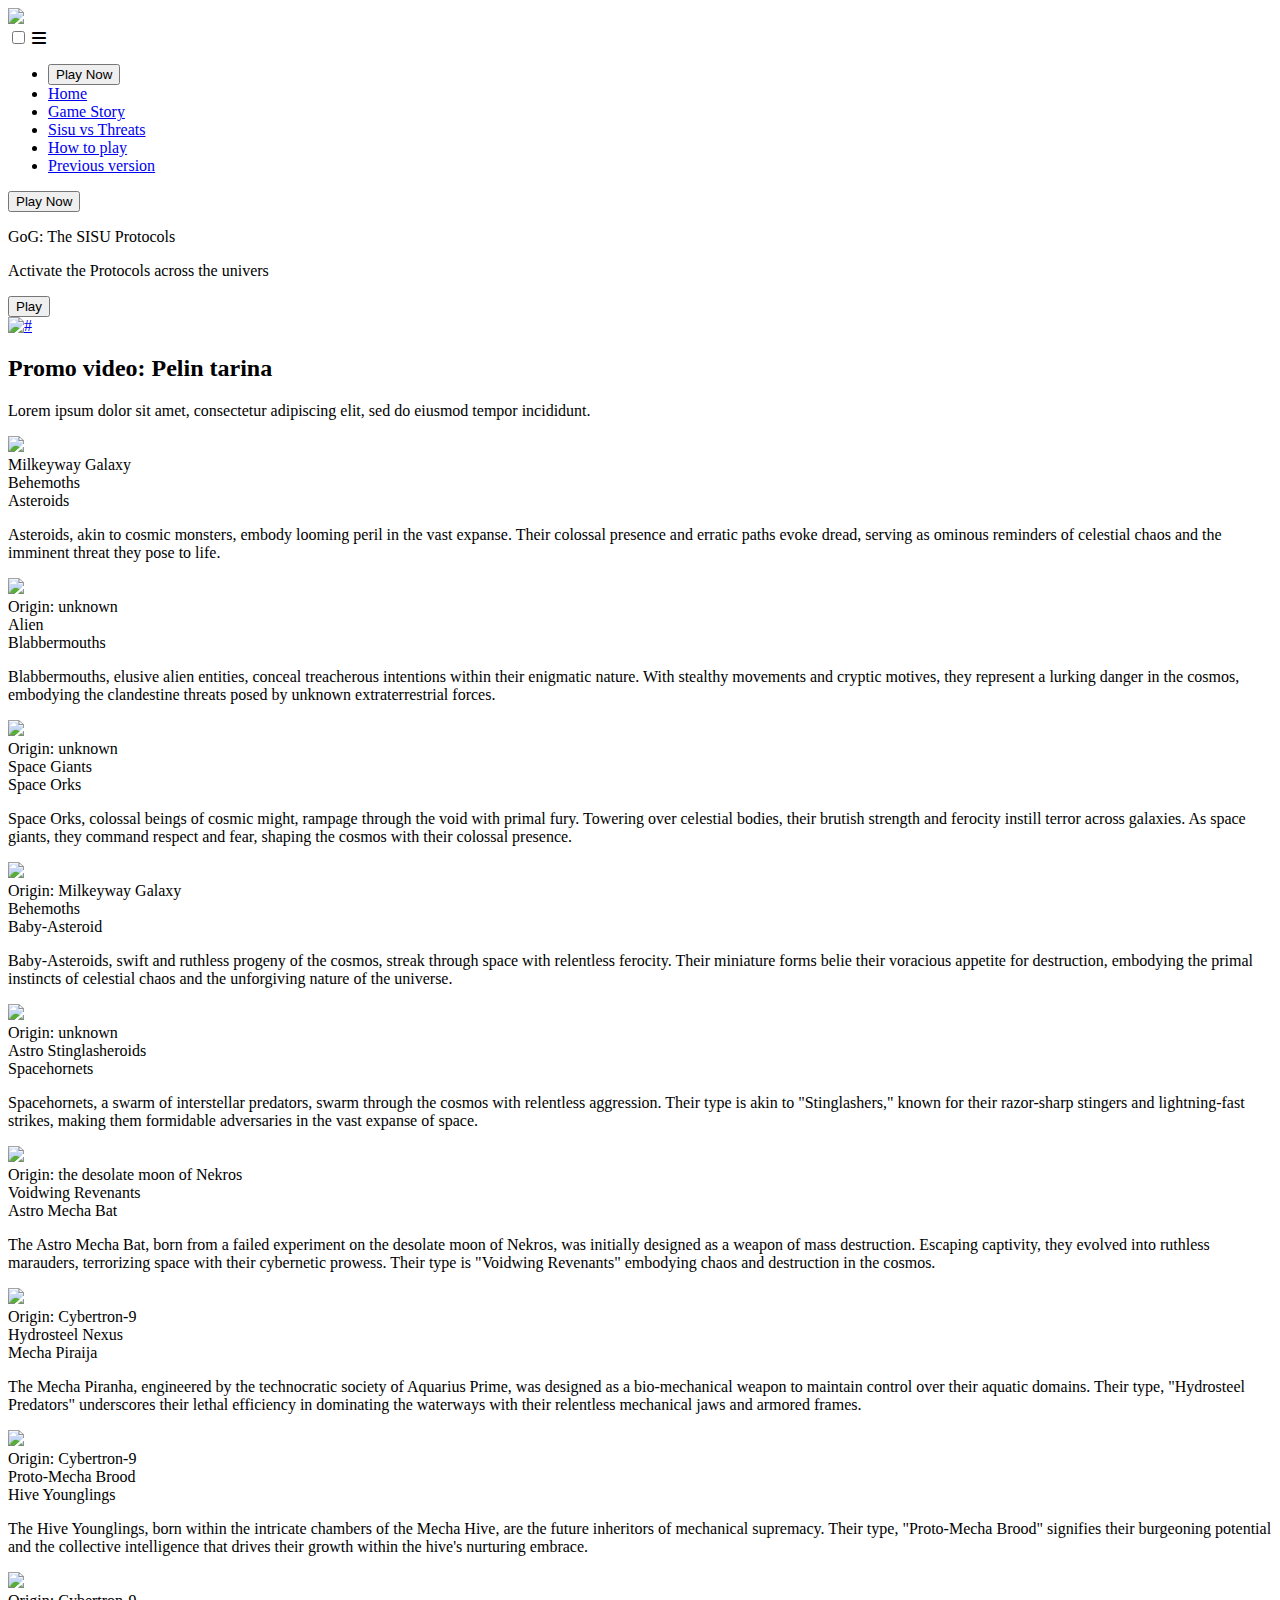
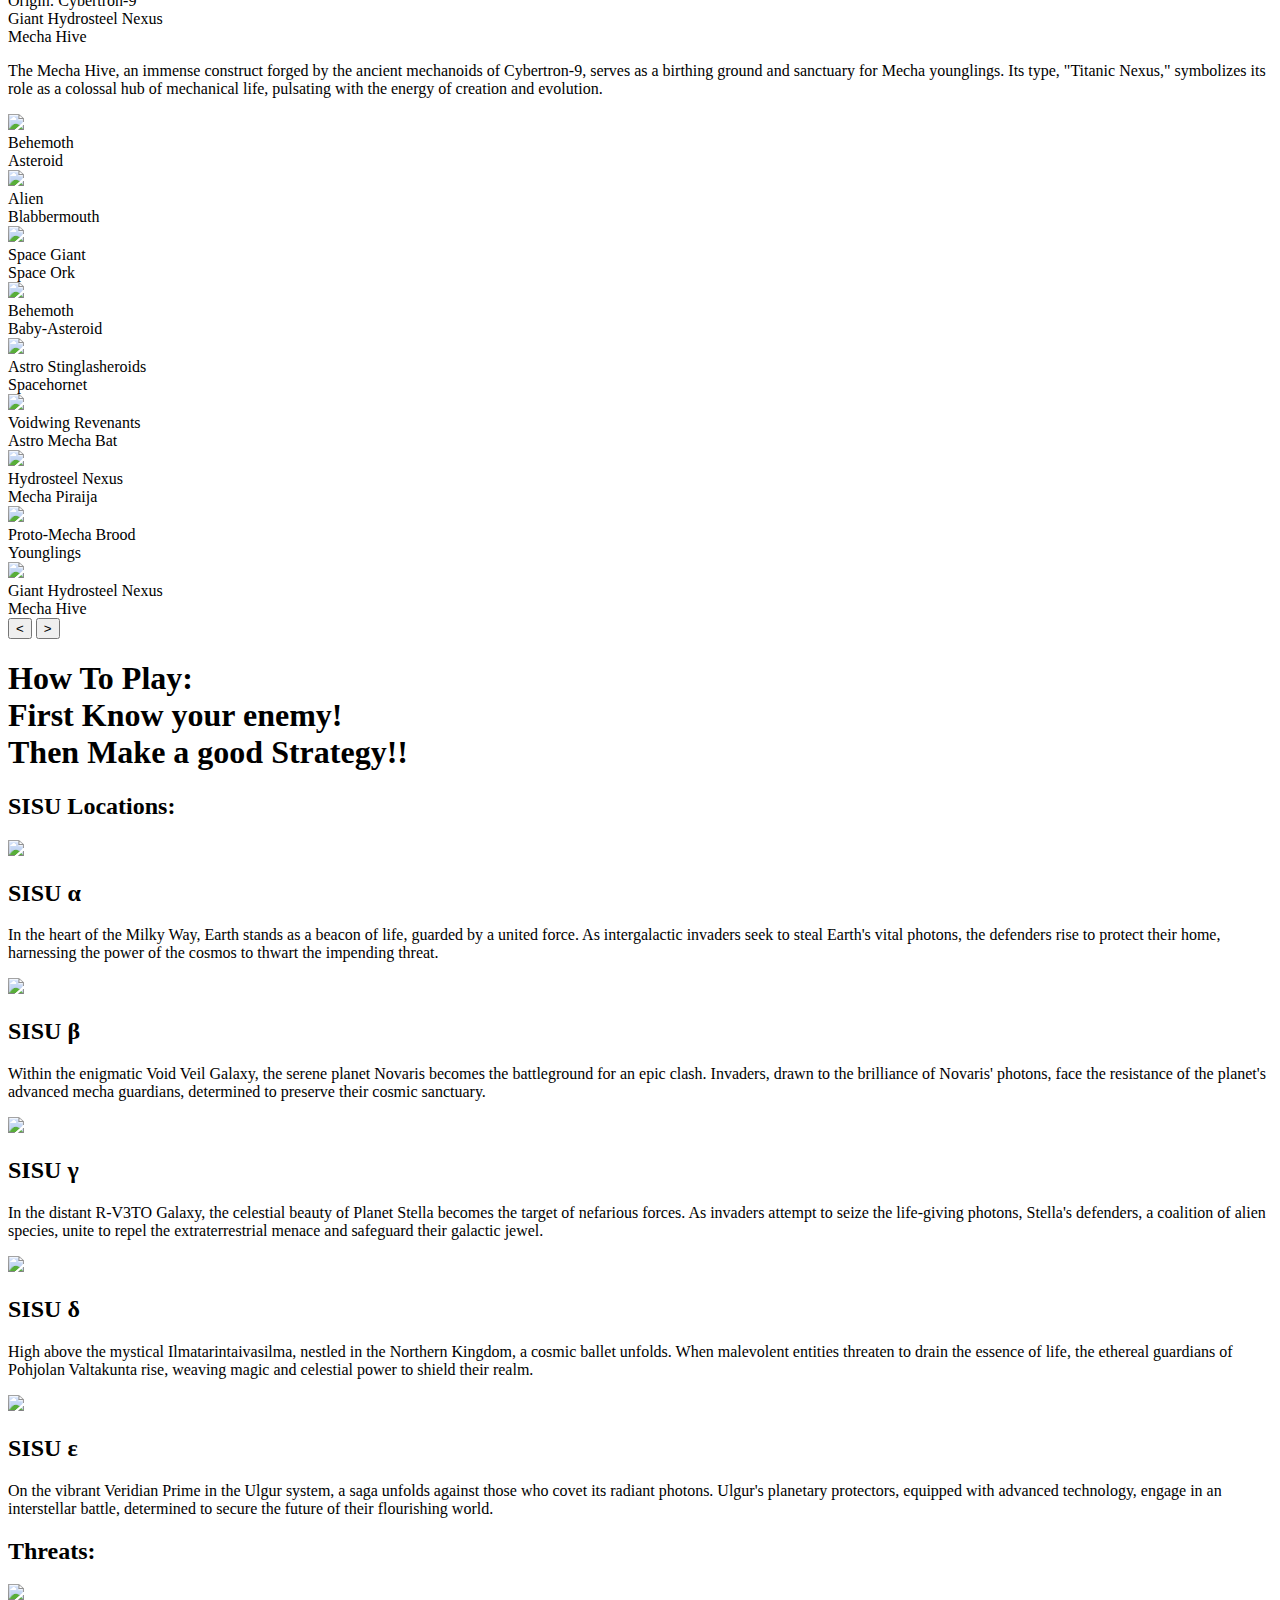
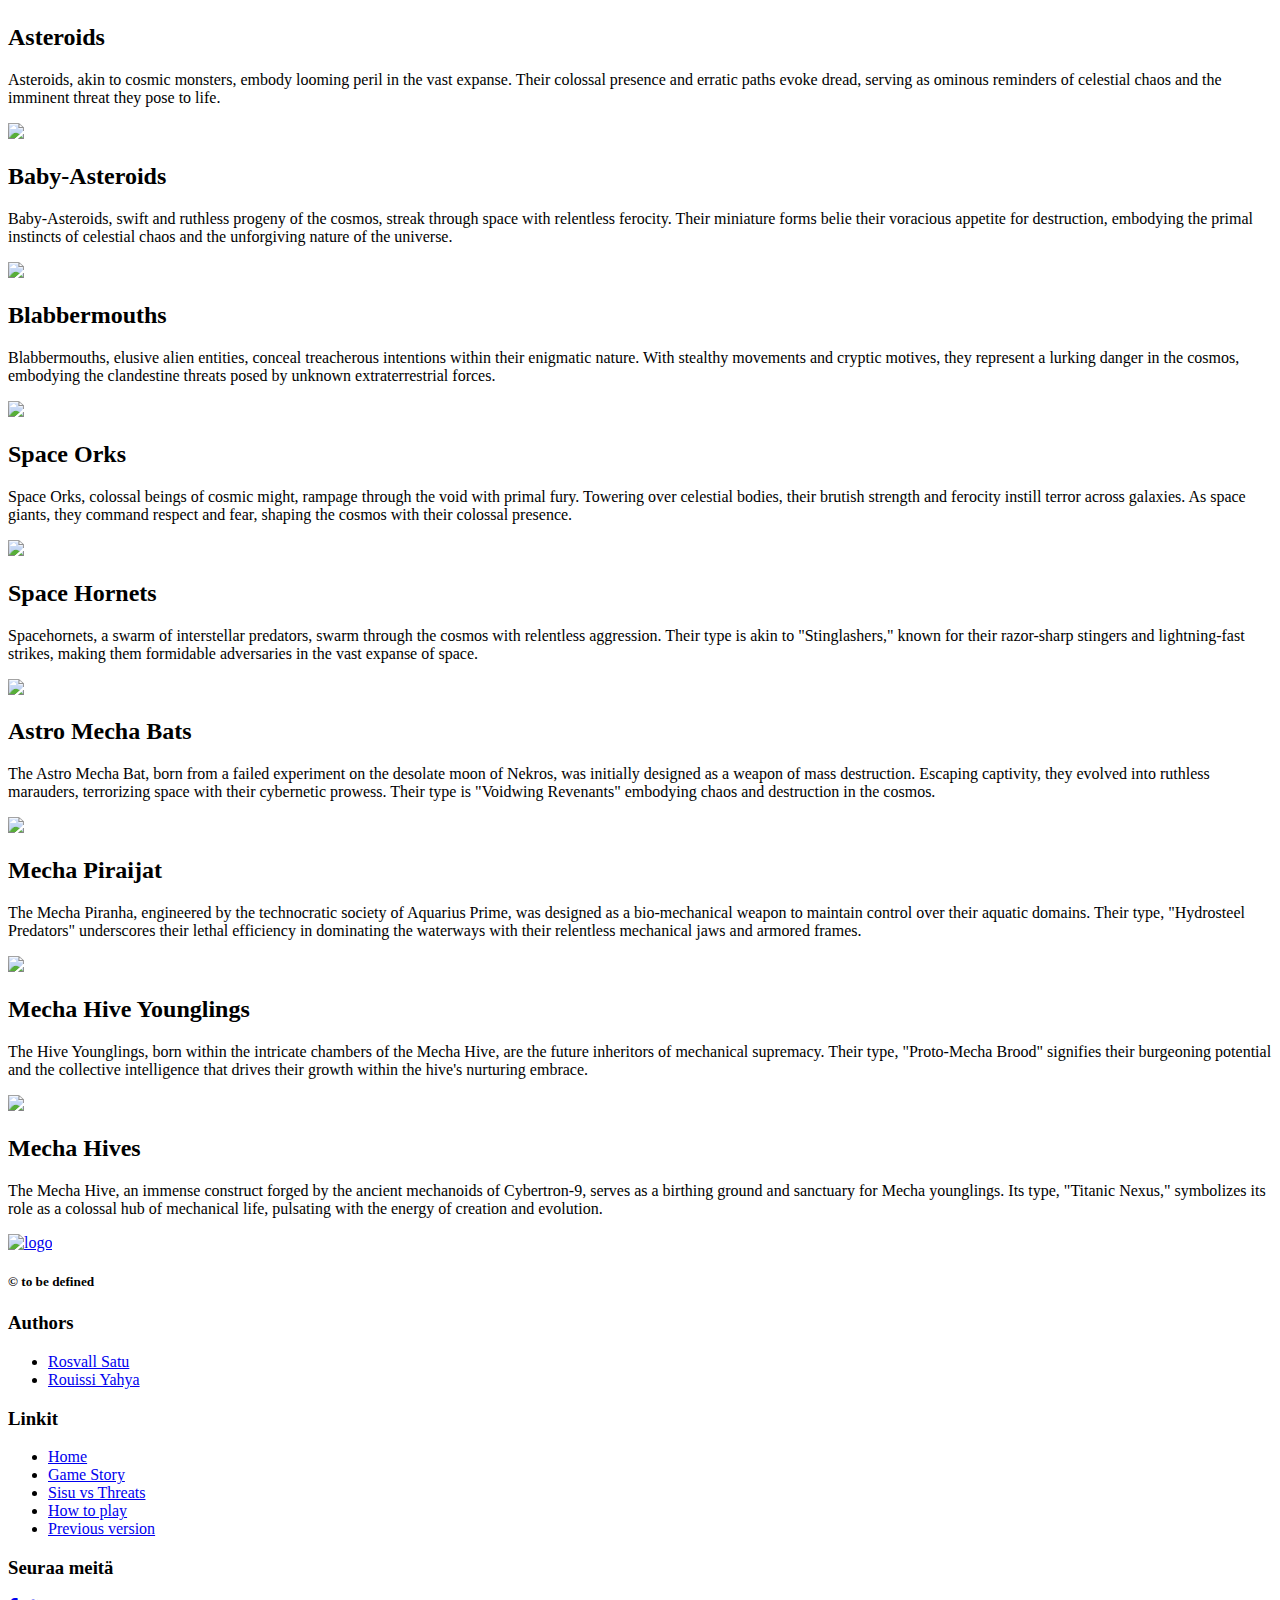
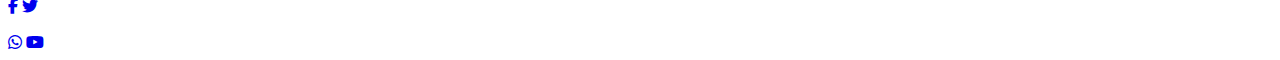
==== index.html @ 5f30c2a2 "updated video name" ====
<!DOCTYPE html>
<html lang="en">
  <head>
    <meta charset="UTF-8" />
    <meta name="viewport" content="width=device-width, initial-scale=1.0" />
    <!-- Favicon -->
    <link rel="icon" type="image/ico" href="./assets/GoG-favicon.ico" />
    <!-- Google Font -->
    <link rel="preconnect" href="https://fonts.googleapis.com" />
    <link rel="preconnect" href="https://fonts.gstatic.com" crossorigin />
    <link
      href="https://fonts.googleapis.com/css2?family=Bangers&display=swap"
      rel="stylesheet"
    />
    <title>GoG: the SISU Protocols</title>
    <link
      href="https://cdn.jsdelivr.net/npm/bootstrap@5.3.2/dist/css/bootstrap.min.css"
      rel="stylesheet"
      integrity="sha384-T3c6CoIi6uLrA9TneNEoa7RxnatzjcDSCmG1MXxSR1GAsXEV/Dwwykc2MPK8M2HN"
      crossorigin="anonymous"
    />
    <link
      rel="stylesheet"
      href="https://cdnjs.cloudflare.com/ajax/libs/font-awesome/6.2.0/css/all.min.css"
    />
    <link rel="stylesheet" href="./css/magnific-popup.css" />
    <!-- Main Stylesheets -->
    <link rel="stylesheet" href="./style.css" />
  </head>

  <body>
    <!-- Top Header Code -->
    <div class="wrapper">
      <nav>
        <div class="menu">
          <!-- logo -->
          <div class="logo">
            <img
              src="./assets/img/transparent-logo-white.png"
              onclick="goTo('./index.html')"
            />
          </div>

          <!-- Menu Bar Code -->
          <input type="checkbox" id="check" />
          <label for="check" class="checkbtn">
            <i class="fas fa-bars"></i>
          </label>
          <ul>
            <li>
              <div class="MobNavBtns">
                <button onclick="goTo('./gog.html')">Play Now</button>
              </div>
            </li>
            <li><a href="./index.html">Home</a></li>
            <li><a href="#game-story">Game Story</a></li>
            <li><a href="#carousel">Sisu vs Threats</a></li>
            <li><a href="#howToPlay">How to play</a></li>
            <li>
              <a
                href="https://yaro101.github.io/Guardian-of-Gaia-The-SISU-Protocols/"
                >Previous version</a
              >
            </li>
          </ul>

          <!-- Menu Bar Code End -->

          <!-- Header Button Code -->
          <div class="NavBtns">
            <button onclick="goTo('./gog.html')">Play Now</button>
          </div>
          <!-- Header Button Code End -->
        </div>
      </nav>
      <!-- Top Header Code End -->

      <!-- Content Code -->
      <div class="container complete">
        <div class="InnerDiv">
          <div class="center video-text">
            <p class="title">GoG: The SISU Protocols</p>
            <p class="sub_des">Activate the Protocols across the univers</p>
            <div class="btns">
              <button onclick="goTo('./gog.html')">Play</button>
            </div>
          </div>
        </div>
      </div>
      <!-- Content Code End -->
    </div>

    <!-- Intro video section -->
    <section
      id="game-story"
      class="intro-video-section set-bg d-flex"
      data-setbg="./assets/img/promo-bg.png"
    >
      <a href="./assets/img/gog-video2.mp4" class="video-play-btn video-popup"
        ><img src="./assets/img/icons/solid-right-arrow.png" alt="#"
      /></a>
      <div class="container">
        <div class="video-text">
          <h2>Promo video: Pelin tarina</h2>
          <p>
            Lorem ipsum dolor sit amet, consectetur adipiscing elit, sed do
            eiusmod tempor incididunt.
          </p>
        </div>
      </div>
    </section>
    <!-- Intro section end -->

    <!-- Carousel -->
    <div id="carousel" class="carousel">
      <!-- list item -->
      <div class="list">
        <div class="item">
          <img src="./assets/img/carousel1.jpg" />
          <div class="content">
            <div class="author">Milkeyway Galaxy</div>
            <div class="title">Behemoths</div>
            <div class="topic">Asteroids</div>
            <div class="des">
              <!-- lorem 50 -->
              <p>
                Asteroids, akin to cosmic monsters, embody looming peril in the
                vast expanse. Their colossal presence and erratic paths evoke
                dread, serving as ominous reminders of celestial chaos and the
                imminent threat they pose to life.
              </p>
            </div>
          </div>
        </div>
        <div class="item">
          <img src="./assets/img/carousel2.jpg" />
          <div class="content">
            <div class="author">Origin: unknown</div>
            <div class="title">Alien</div>
            <div class="topic">Blabbermouths</div>
            <div class="des">
              <p>
                Blabbermouths, elusive alien entities, conceal treacherous
                intentions within their enigmatic nature. With stealthy
                movements and cryptic motives, they represent a lurking danger
                in the cosmos, embodying the clandestine threats posed by
                unknown extraterrestrial forces.
              </p>
            </div>
          </div>
        </div>
        <div class="item">
          <img src="./assets/img/carousel3.jpg" />
          <div class="content">
            <div class="author">Origin: unknown</div>
            <div class="title">Space Giants</div>
            <div class="topic">Space Orks</div>
            <div class="des">
              <p>
                Space Orks, colossal beings of cosmic might, rampage through the
                void with primal fury. Towering over celestial bodies, their
                brutish strength and ferocity instill terror across galaxies. As
                space giants, they command respect and fear, shaping the cosmos
                with their colossal presence.
              </p>
            </div>
          </div>
        </div>
        <div class="item">
          <img src="./assets/img/carousel4.jpg" />
          <div class="content">
            <div class="author">Origin: Milkeyway Galaxy</div>
            <div class="title">Behemoths</div>
            <div class="topic">Baby-Asteroid</div>
            <div class="des">
              <p>
                Baby-Asteroids, swift and ruthless progeny of the cosmos, streak
                through space with relentless ferocity. Their miniature forms
                belie their voracious appetite for destruction, embodying the
                primal instincts of celestial chaos and the unforgiving nature
                of the universe.
              </p>
            </div>
          </div>
        </div>
        <div class="item">
          <img src="./assets/img/carousel5.jpg" />
          <div class="content">
            <div class="author">Origin: unknown</div>
            <div class="title">Astro Stinglasheroids</div>
            <div class="topic">Spacehornets</div>
            <div class="des">
              <!-- lorem 50 -->
              <p>
                Spacehornets, a swarm of interstellar predators, swarm through
                the cosmos with relentless aggression. Their type is akin to
                "Stinglashers," known for their razor-sharp stingers and
                lightning-fast strikes, making them formidable adversaries in
                the vast expanse of space.
              </p>
            </div>
          </div>
        </div>
        <div class="item">
          <img src="./assets/img/carousel6.jpg" />
          <div class="content">
            <div class="author">Origin: the desolate moon of Nekros</div>
            <div class="title">Voidwing Revenants</div>
            <div class="topic">Astro Mecha Bat</div>
            <div class="des">
              <p>
                The Astro Mecha Bat, born from a failed experiment on the
                desolate moon of Nekros, was initially designed as a weapon of
                mass destruction. Escaping captivity, they evolved into ruthless
                marauders, terrorizing space with their cybernetic prowess.
                Their type is "Voidwing Revenants" embodying chaos and
                destruction in the cosmos.
              </p>
            </div>
          </div>
        </div>
        <div class="item">
          <img src="./assets/img/carousel7.jpg" />
          <div class="content">
            <div class="author">Origin: Cybertron-9</div>
            <div class="title">Hydrosteel Nexus</div>
            <div class="topic">Mecha Piraija</div>
            <div class="des">
              <p>
                The Mecha Piranha, engineered by the technocratic society of
                Aquarius Prime, was designed as a bio-mechanical weapon to
                maintain control over their aquatic domains. Their type,
                "Hydrosteel Predators" underscores their lethal efficiency in
                dominating the waterways with their relentless mechanical jaws
                and armored frames.
              </p>
            </div>
          </div>
        </div>
        <div class="item">
          <img src="./assets/img/carousel8.jpg" />
          <div class="content">
            <div class="author">Origin: Cybertron-9</div>
            <div class="title">Proto-Mecha Brood</div>
            <div class="topic">Hive Younglings</div>
            <div class="des">
              <p>
                The Hive Younglings, born within the intricate chambers of the
                Mecha Hive, are the future inheritors of mechanical supremacy.
                Their type, "Proto-Mecha Brood" signifies their burgeoning
                potential and the collective intelligence that drives their
                growth within the hive's nurturing embrace.
              </p>
            </div>
          </div>
        </div>
        <div class="item">
          <img src="./assets/img/carousel9.jpg" />
          <div class="content">
            <div class="author">Origin: Cybertron-9</div>
            <div class="title">Giant Hydrosteel Nexus</div>
            <div class="topic">Mecha Hive</div>
            <div class="des">
              <p>
                The Mecha Hive, an immense construct forged by the ancient
                mechanoids of Cybertron-9, serves as a birthing ground and
                sanctuary for Mecha younglings. Its type, "Titanic Nexus,"
                symbolizes its role as a colossal hub of mechanical life,
                pulsating with the energy of creation and evolution.
              </p>
            </div>
          </div>
        </div>
      </div>
      <!-- list thumnail -->
      <div class="thumbnail">
        <div class="item">
          <img src="./assets/img/asteroids-info.jpg" />
          <div class="content">
            <div class="title">Behemoth</div>
            <div class="description">Asteroid</div>
          </div>
        </div>
        <div class="item">
          <img src="./assets/img/blabbermouths-info.jpg" />
          <div class="content">
            <div class="title">Alien</div>
            <div class="description">Blabbermouth</div>
          </div>
        </div>
        <div class="item">
          <img src="./assets/img/spaceorks-info.jpg" />
          <div class="content">
            <div class="title">Space Giant</div>
            <div class="description">Space Ork</div>
          </div>
        </div>
        <div class="item">
          <img src="./assets/img/babyasteroids-info.jpg" />
          <div class="content">
            <div class="title">Behemoth</div>
            <div class="description">Baby-Asteroid</div>
          </div>
        </div>
        <div class="item">
          <img src="./assets/img/spacehornets-info.jpg" />
          <div class="content">
            <div class="title">Astro Stinglasheroids</div>
            <div class="description">Spacehornet</div>
          </div>
        </div>
        <div class="item">
          <img src="./assets/img/astromechabat-info.jpg" />
          <div class="content">
            <div class="title">Voidwing Revenants</div>
            <div class="description">Astro Mecha Bat</div>
          </div>
        </div>
        <div class="item">
          <img src="./assets/img/mechapiraija-info.jpg" />
          <div class="content">
            <div class="title">Hydrosteel Nexus</div>
            <div class="description">Mecha Piraija</div>
          </div>
        </div>
        <div class="item">
          <img src="./assets/img/hiveyoungling-info.jpg" />
          <div class="content">
            <div class="title">Proto-Mecha Brood</div>
            <div class="description">Younglings</div>
          </div>
        </div>
        <div class="item">
          <img src="./assets/img/mechahive-info.jpg" />
          <div class="content">
            <div class="title">Giant Hydrosteel Nexus</div>
            <div class="description">Mecha Hive</div>
          </div>
        </div>
      </div>
      <!-- next prev -->

      <div class="arrows">
        <button id="prev"><</button>
        <button id="next">></button>
      </div>
      <!-- time running -->
      <div class="time"></div>
    </div>

    <!-- How to play card layout -->
    <div id="howToPlay" class="h2p-container">
      <h1 class="video-text">
        How To Play: <br />
        First Know your enemy! <br />
        Then Make a good Strategy!!
      </h1>
      <!-- Planets Cards -->
      <div class="h2p-content-section planet-cards">
        <h2 class="descr">SISU Locations:</h2>
        <div class="info-card">
          <img src="./assets/img/earth-info.jpg" />
          <h2>SISU <span class="highlight">&#945;</span></h2>
          <p>
            In the heart of the Milky Way, Earth stands as a beacon of life,
            guarded by a united force. As intergalactic invaders seek to steal
            Earth's vital photons, the defenders rise to protect their home,
            harnessing the power of the cosmos to thwart the impending threat.
            <br />
          </p>
        </div>
        <div class="info-card">
          <img src="./assets/img/novaris-info.jpg" />
          <h2>SISU <span class="highlight">&#946;</span></h2>
          <p>
            Within the enigmatic Void Veil Galaxy, the serene planet Novaris
            becomes the battleground for an epic clash. Invaders, drawn to the
            brilliance of Novaris' photons, face the resistance of the planet's
            advanced mecha guardians, determined to preserve their cosmic
            sanctuary. <br />
          </p>
        </div>
        <div class="info-card">
          <img src="./assets/img/stella-info.jpg" />
          <h2>SISU <span class="highlight">&#947;</span></h2>
          <p>
            In the distant R-V3TO Galaxy, the celestial beauty of Planet Stella
            becomes the target of nefarious forces. As invaders attempt to seize
            the life-giving photons, Stella's defenders, a coalition of alien
            species, unite to repel the extraterrestrial menace and safeguard
            their galactic jewel.
          </p>
        </div>
        <div class="info-card">
          <img src="./assets/img/pohjolanvaltakunta-info.jpg" />
          <h2>SISU <span class="highlight">&#948;</span></h2>
          <p>
            High above the mystical Ilmatarintaivasilma, nestled in the Northern
            Kingdom, a cosmic ballet unfolds. When malevolent entities threaten
            to drain the essence of life, the ethereal guardians of Pohjolan
            Valtakunta rise, weaving magic and celestial power to shield their
            realm.
          </p>
        </div>
        <div class="info-card">
          <img src="./assets/img/ulgur-info.jpg" />
          <h2>SISU <span class="highlight">&#949;</span></h2>
          <p>
            On the vibrant Veridian Prime in the Ulgur system, a saga unfolds
            against those who covet its radiant photons. Ulgur's planetary
            protectors, equipped with advanced technology, engage in an
            interstellar battle, determined to secure the future of their
            flourishing world.
          </p>
        </div>
      </div>
      <!-- Threats Cards -->
      <div class="h2p-content-section">
        <h2 class="descr">Threats:</h2>
        <div class="info-card threat-card">
          <img src="./assets/img/asteroids-info.jpg" />
          <h2>Asteroids</h2>
          <p>
            Asteroids, akin to cosmic monsters, embody looming peril in the vast
            expanse. Their colossal presence and erratic paths evoke dread,
            serving as ominous reminders of celestial chaos and the imminent
            threat they pose to life.
          </p>
        </div>
        <div class="info-card threat-card">
          <img src="./assets/img/babyasteroids-info.jpg" />
          <h2>Baby-Asteroids</h2>
          <p>
            Baby-Asteroids, swift and ruthless progeny of the cosmos, streak
            through space with relentless ferocity. Their miniature forms belie
            their voracious appetite for destruction, embodying the primal
            instincts of celestial chaos and the unforgiving nature of the
            universe.
          </p>
        </div>
        <div class="info-card">
          <img src="./assets/img/blabbermouths-info.jpg" />
          <h2>Blabbermouths</h2>
          <p>
            Blabbermouths, elusive alien entities, conceal treacherous
            intentions within their enigmatic nature. With stealthy movements
            and cryptic motives, they represent a lurking danger in the cosmos,
            embodying the clandestine threats posed by unknown extraterrestrial
            forces.
          </p>
        </div>
        <div class="info-card threat-card">
          <img src="./assets/img/spaceorks-info.jpg" />
          <h2>Space Orks</h2>
          <p>
            Space Orks, colossal beings of cosmic might, rampage through the
            void with primal fury. Towering over celestial bodies, their brutish
            strength and ferocity instill terror across galaxies. As space
            giants, they command respect and fear, shaping the cosmos with their
            colossal presence.
          </p>
        </div>
        <div class="info-card">
          <img src="./assets/img/spacehornets-info.jpg" />
          <h2>Space Hornets</h2>
          <p>
            Spacehornets, a swarm of interstellar predators, swarm through the
            cosmos with relentless aggression. Their type is akin to
            "Stinglashers," known for their razor-sharp stingers and
            lightning-fast strikes, making them formidable adversaries in the
            vast expanse of space.
          </p>
        </div>
        <div class="info-card">
          <img src="./assets/img/astromechabat-info.jpg" />
          <h2>Astro Mecha Bats</h2>
          <p>
            The Astro Mecha Bat, born from a failed experiment on the desolate
            moon of Nekros, was initially designed as a weapon of mass
            destruction. Escaping captivity, they evolved into ruthless
            marauders, terrorizing space with their cybernetic prowess. Their
            type is "Voidwing Revenants" embodying chaos and destruction in the
            cosmos.
          </p>
        </div>
        <div class="info-card threat-card">
          <img src="./assets/img/mechapiraija-info.jpg" />
          <h2>Mecha Piraijat</h2>
          <p>
            The Mecha Piranha, engineered by the technocratic society of
            Aquarius Prime, was designed as a bio-mechanical weapon to maintain
            control over their aquatic domains. Their type, "Hydrosteel
            Predators" underscores their lethal efficiency in dominating the
            waterways with their relentless mechanical jaws and armored frames.
          </p>
        </div>
        <div class="info-card threat-card">
          <img src="./assets/img/hiveyoungling-info.jpg" />
          <h2>Mecha Hive Younglings</h2>
          <p>
            The Hive Younglings, born within the intricate chambers of the Mecha
            Hive, are the future inheritors of mechanical supremacy. Their type,
            "Proto-Mecha Brood" signifies their burgeoning potential and the
            collective intelligence that drives their growth within the hive's
            nurturing embrace.
          </p>
        </div>
        <div class="info-card threat-card">
          <img src="./assets/img/mechahive-info.jpg" />
          <h2>Mecha Hives</h2>
          <p>
            The Mecha Hive, an immense construct forged by the ancient
            mechanoids of Cybertron-9, serves as a birthing ground and sanctuary
            for Mecha younglings. Its type, "Titanic Nexus," symbolizes its role
            as a colossal hub of mechanical life, pulsating with the energy of
            creation and evolution.
          </p>
        </div>
      </div>
    </div>
    <footer>
      <div class="row">
        <div class="col">
          <a href="'./index.html'"
            ><img
              src="./assets/img/transparent-logo-white.png"
              class="logo"
              alt="logo"
          /></a>
          <h5>© to be defined</h5>
        </div>
        <div class="col">
          <h3>Authors</h3>
          <ul class="footer-ul">
            <li><a href="https://github.com/saturosvall">Rosvall Satu</a></li>
            <li><a href="https://github.com/Yaro101">Rouissi Yahya</a></li>
          </ul>
        </div>
        <div class="col">
          <h3>Linkit</h3>
          <ul class="footer-ul">
            <li><a href="./index.html">Home</a></li>
            <li><a href="#game-story">Game Story</a></li>
            <li><a href="#carousel">Sisu vs Threats</a></li>
            <li><a href="#howToPlay">How to play</a></li>
            <li>
              <a
                href="https://yaro101.github.io/Guardian-of-Gaia-The-SISU-Protocols/"
                >Previous version</a
              >
            </li>
          </ul>
        </div>
        <div class="col">
          <h3>Seuraa meitä</h3>
          <div class="some">
            <a href="#"><i class="fab fa-facebook-f"></i></a>
            <a href="#"><i class="fab fa-twitter"></i></a>
            <br /><br />
            <a href="#"><i class="fab fa-whatsapp"></i></a>
            <a href="#"><i class="fab fa-youtube"></i></a>
          </div>
        </div>
      </div>
    </footer>

    <!--======  cdnjs and Javascripts & Jquery for webpage ======-->
    <script
      src="https://cdn.jsdelivr.net/npm/bootstrap@5.3.2/dist/js/bootstrap.bundle.min.js"
      integrity="sha384-C6RzsynM9kWDrMNeT87bh95OGNyZPhcTNXj1NW7RuBCsyN/o0jlpcV8Qyq46cDfL"
      crossorigin="anonymous"
    ></script>
    <script src="./webpage-js/jquery-3.2.1.min.js"></script>
    <script src="./webpage-js/jquery.magnific-popup.min.js"></script>
    <script src="./webpage-js/main.js"></script>
  </body>
</html>
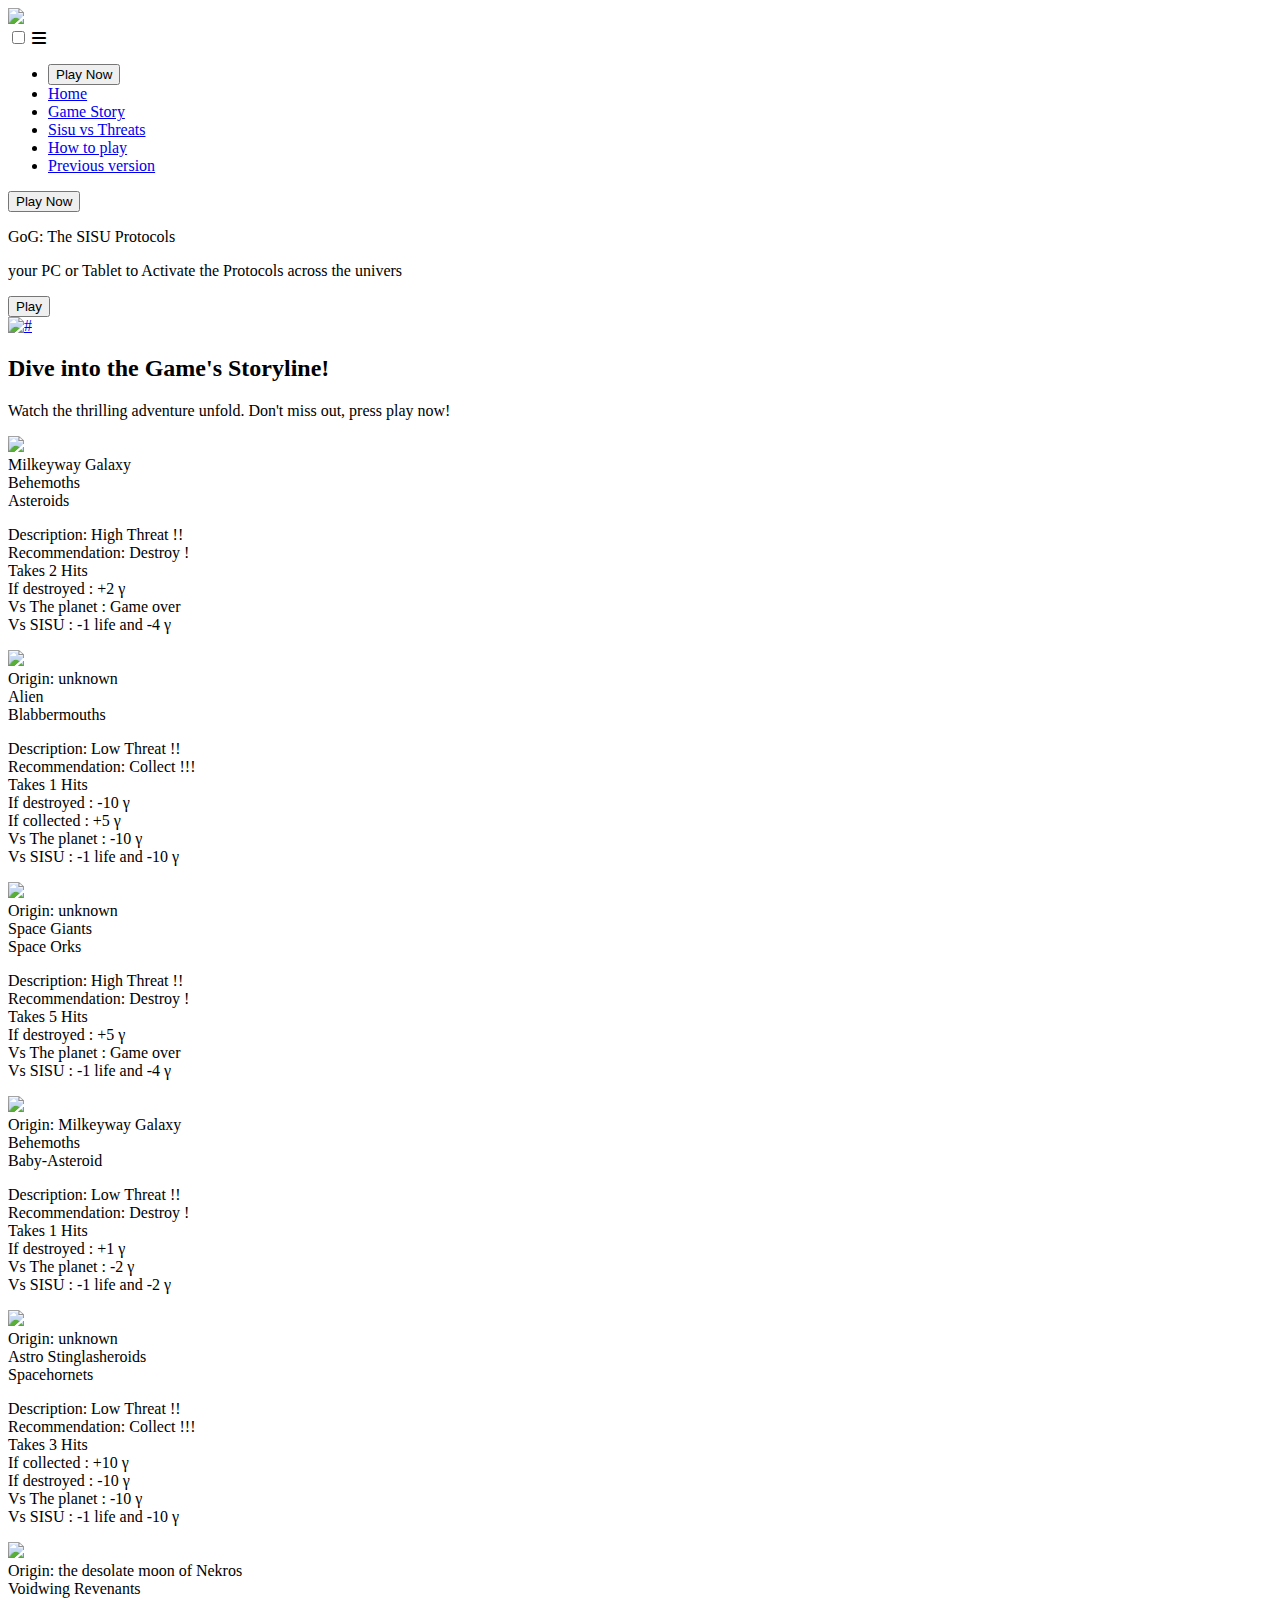
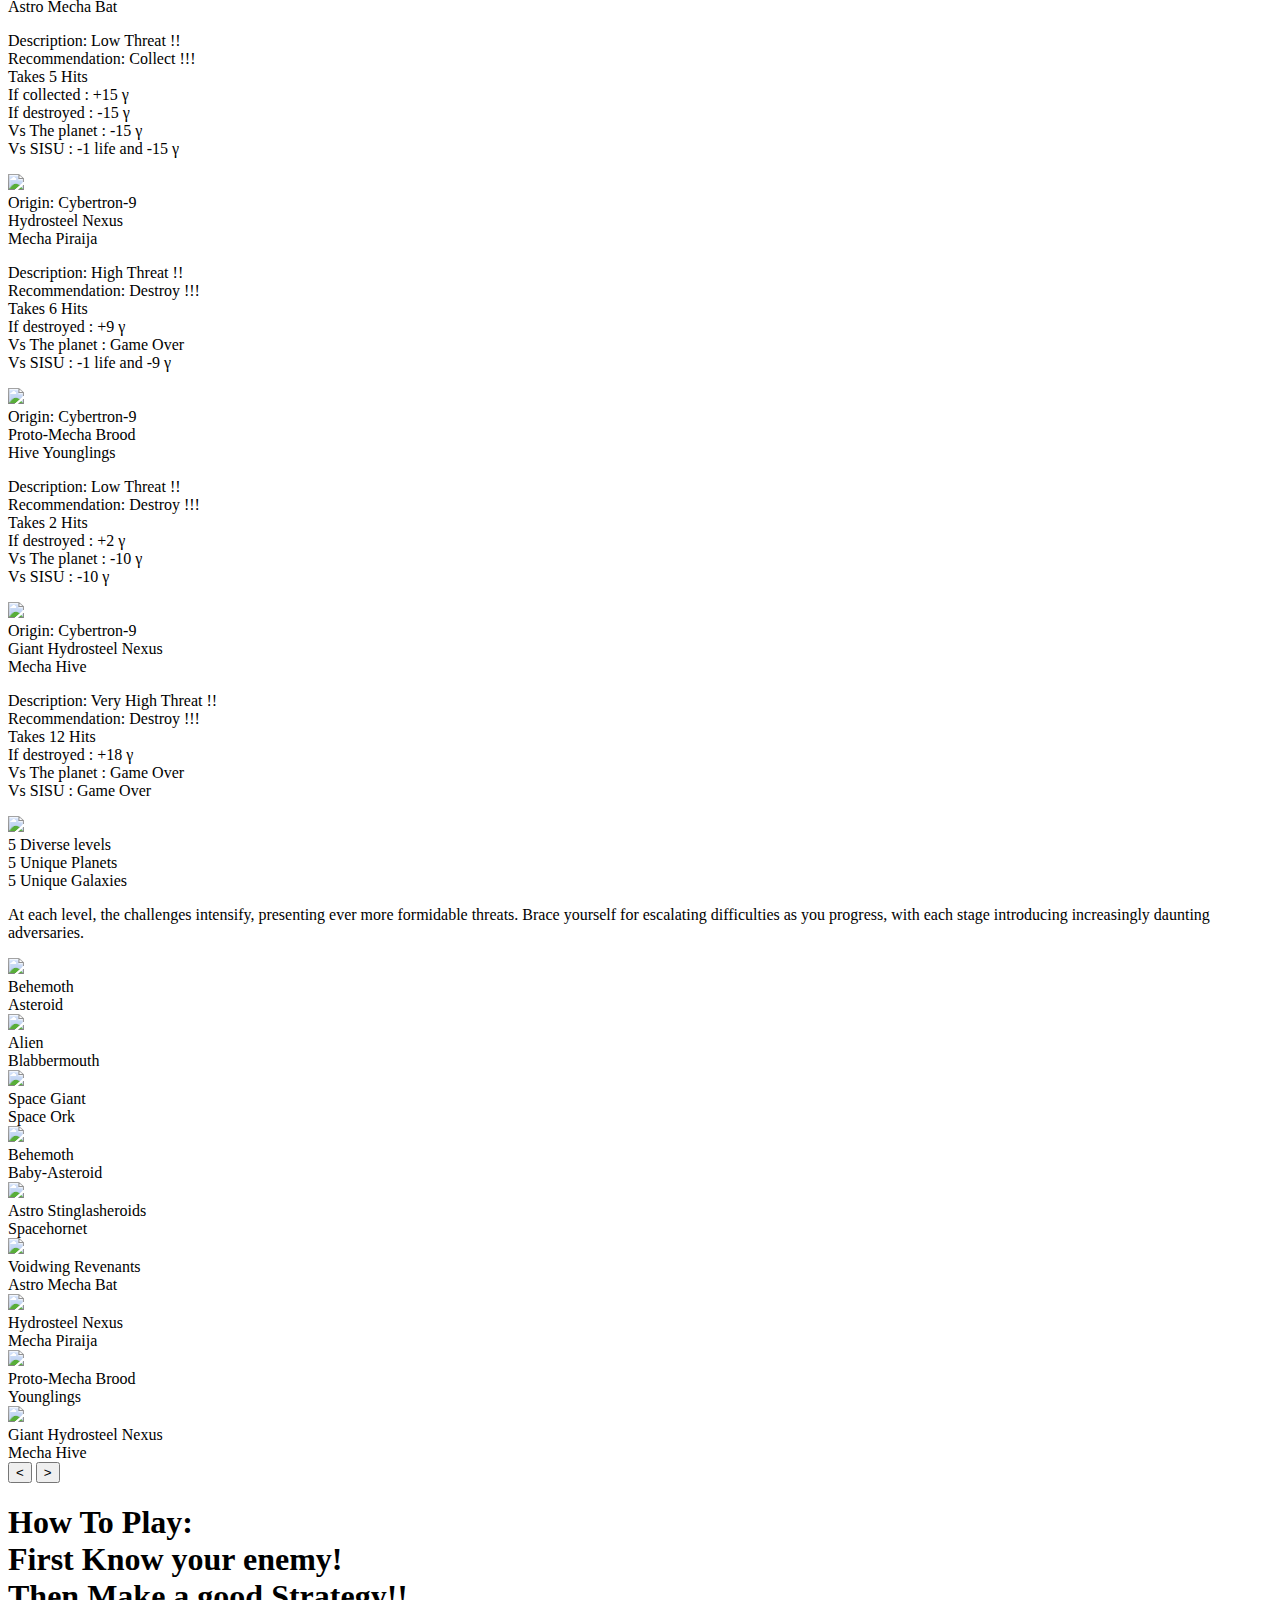
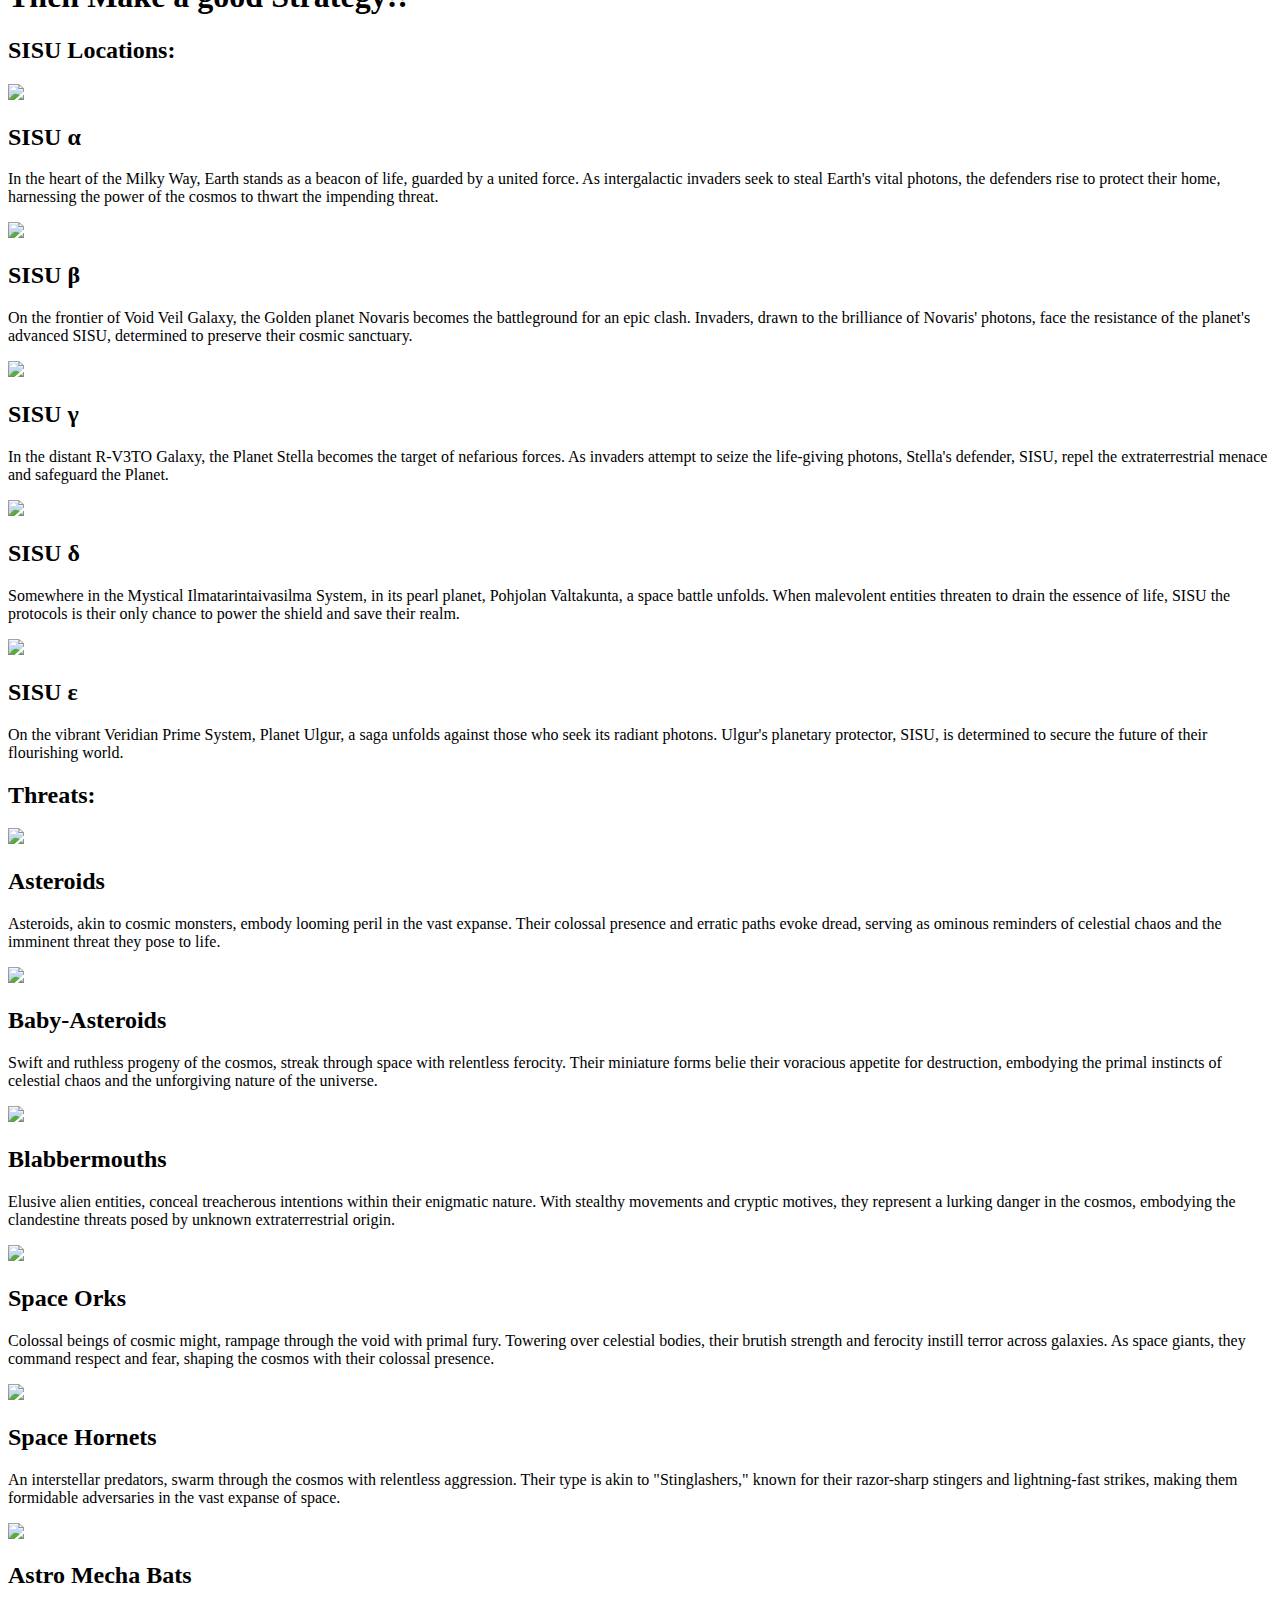
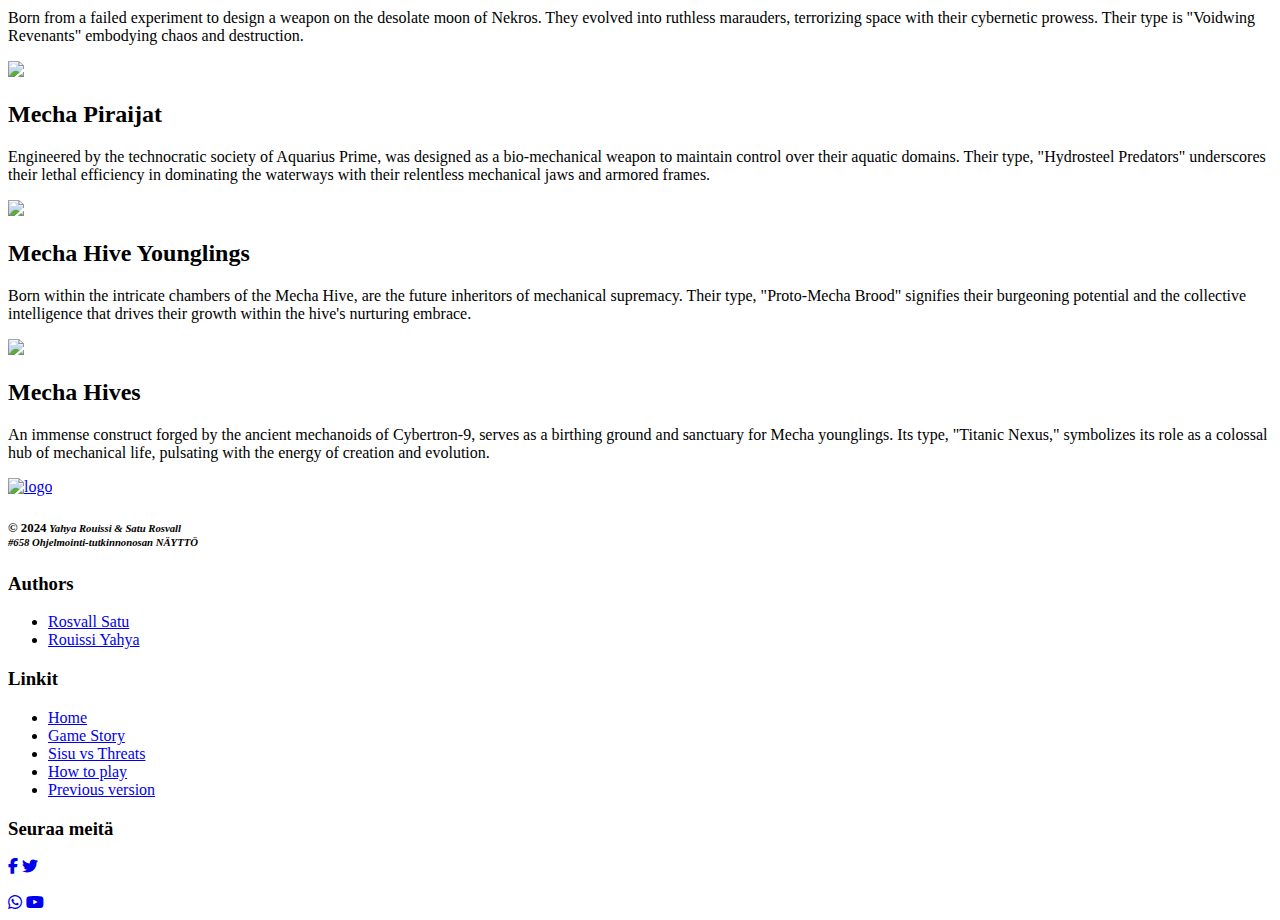
==== commit 334ca1bc: "corrected info" ====
--- a/index.html
+++ b/index.html
@@ -80,7 +80,9 @@
         <div class="InnerDiv">
           <div class="center video-text">
             <p class="title">GoG: The SISU Protocols</p>
-            <p class="sub_des">Activate the Protocols across the univers</p>
+            <p class="sub_des">
+              your PC or Tablet to Activate the Protocols across the univers
+            </p>
             <div class="btns">
               <button onclick="goTo('./gog.html')">Play</button>
             </div>
@@ -101,10 +103,10 @@
       /></a>
       <div class="container">
         <div class="video-text">
-          <h2>Promo video: Pelin tarina</h2>
-          <p>
-            Lorem ipsum dolor sit amet, consectetur adipiscing elit, sed do
-            eiusmod tempor incididunt.
+          <h2>Dive into the Game's Storyline!</h2>
+          <p>
+            Watch the thrilling adventure unfold. Don't miss out, press play
+            now!
           </p>
         </div>
       </div>
@@ -124,10 +126,12 @@
             <div class="des">
               <!-- lorem 50 -->
               <p>
-                Asteroids, akin to cosmic monsters, embody looming peril in the
-                vast expanse. Their colossal presence and erratic paths evoke
-                dread, serving as ominous reminders of celestial chaos and the
-                imminent threat they pose to life.
+                Description: High Threat !! <br />
+                Recommendation: Destroy ! <br />
+                Takes 2 Hits <br />
+                If destroyed : +2 &#947; <br />
+                Vs The planet : Game over <br />
+                Vs SISU : -1 life and -4 &#947;
               </p>
             </div>
           </div>
@@ -140,11 +144,13 @@
             <div class="topic">Blabbermouths</div>
             <div class="des">
               <p>
-                Blabbermouths, elusive alien entities, conceal treacherous
-                intentions within their enigmatic nature. With stealthy
-                movements and cryptic motives, they represent a lurking danger
-                in the cosmos, embodying the clandestine threats posed by
-                unknown extraterrestrial forces.
+                Description: Low Threat !! <br />
+                Recommendation: Collect !!! <br />
+                Takes 1 Hits <br />
+                If destroyed : -10 &#947; <br />
+                If collected : +5 &#947; <br />
+                Vs The planet : -10 &#947; <br />
+                Vs SISU : -1 life and -10 &#947;
               </p>
             </div>
           </div>
@@ -157,11 +163,12 @@
             <div class="topic">Space Orks</div>
             <div class="des">
               <p>
-                Space Orks, colossal beings of cosmic might, rampage through the
-                void with primal fury. Towering over celestial bodies, their
-                brutish strength and ferocity instill terror across galaxies. As
-                space giants, they command respect and fear, shaping the cosmos
-                with their colossal presence.
+                Description: High Threat !! <br />
+                Recommendation: Destroy ! <br />
+                Takes 5 Hits <br />
+                If destroyed : +5 &#947; <br />
+                Vs The planet : Game over <br />
+                Vs SISU : -1 life and -4 &#947;
               </p>
             </div>
           </div>
@@ -174,11 +181,12 @@
             <div class="topic">Baby-Asteroid</div>
             <div class="des">
               <p>
-                Baby-Asteroids, swift and ruthless progeny of the cosmos, streak
-                through space with relentless ferocity. Their miniature forms
-                belie their voracious appetite for destruction, embodying the
-                primal instincts of celestial chaos and the unforgiving nature
-                of the universe.
+                Description: Low Threat !! <br />
+                Recommendation: Destroy ! <br />
+                Takes 1 Hits <br />
+                If destroyed : +1 &#947; <br />
+                Vs The planet : -2 &#947; <br />
+                Vs SISU : -1 life and -2 &#947;
               </p>
             </div>
           </div>
@@ -192,11 +200,13 @@
             <div class="des">
               <!-- lorem 50 -->
               <p>
-                Spacehornets, a swarm of interstellar predators, swarm through
-                the cosmos with relentless aggression. Their type is akin to
-                "Stinglashers," known for their razor-sharp stingers and
-                lightning-fast strikes, making them formidable adversaries in
-                the vast expanse of space.
+                Description: Low Threat !! <br />
+                Recommendation: Collect !!! <br />
+                Takes 3 Hits <br />
+                If collected : +10 &#947; <br />
+                If destroyed : -10 &#947; <br />
+                Vs The planet : -10 &#947; <br />
+                Vs SISU : -1 life and -10 &#947;
               </p>
             </div>
           </div>
@@ -209,12 +219,13 @@
             <div class="topic">Astro Mecha Bat</div>
             <div class="des">
               <p>
-                The Astro Mecha Bat, born from a failed experiment on the
-                desolate moon of Nekros, was initially designed as a weapon of
-                mass destruction. Escaping captivity, they evolved into ruthless
-                marauders, terrorizing space with their cybernetic prowess.
-                Their type is "Voidwing Revenants" embodying chaos and
-                destruction in the cosmos.
+                Description: Low Threat !! <br />
+                Recommendation: Collect !!! <br />
+                Takes 5 Hits <br />
+                If collected : +15 &#947; <br />
+                If destroyed : -15 &#947; <br />
+                Vs The planet : -15 &#947; <br />
+                Vs SISU : -1 life and -15 &#947;
               </p>
             </div>
           </div>
@@ -227,12 +238,12 @@
             <div class="topic">Mecha Piraija</div>
             <div class="des">
               <p>
-                The Mecha Piranha, engineered by the technocratic society of
-                Aquarius Prime, was designed as a bio-mechanical weapon to
-                maintain control over their aquatic domains. Their type,
-                "Hydrosteel Predators" underscores their lethal efficiency in
-                dominating the waterways with their relentless mechanical jaws
-                and armored frames.
+                Description: High Threat !! <br />
+                Recommendation: Destroy !!! <br />
+                Takes 6 Hits <br />
+                If destroyed : +9 &#947; <br />
+                Vs The planet : Game Over <br />
+                Vs SISU : -1 life and -9 &#947;
               </p>
             </div>
           </div>
@@ -245,11 +256,12 @@
             <div class="topic">Hive Younglings</div>
             <div class="des">
               <p>
-                The Hive Younglings, born within the intricate chambers of the
-                Mecha Hive, are the future inheritors of mechanical supremacy.
-                Their type, "Proto-Mecha Brood" signifies their burgeoning
-                potential and the collective intelligence that drives their
-                growth within the hive's nurturing embrace.
+                Description: Low Threat !! <br />
+                Recommendation: Destroy !!! <br />
+                Takes 2 Hits <br />
+                If destroyed : +2 &#947; <br />
+                Vs The planet : -10 &#947; <br />
+                Vs SISU : -10 &#947;
               </p>
             </div>
           </div>
@@ -262,11 +274,28 @@
             <div class="topic">Mecha Hive</div>
             <div class="des">
               <p>
-                The Mecha Hive, an immense construct forged by the ancient
-                mechanoids of Cybertron-9, serves as a birthing ground and
-                sanctuary for Mecha younglings. Its type, "Titanic Nexus,"
-                symbolizes its role as a colossal hub of mechanical life,
-                pulsating with the energy of creation and evolution.
+                Description: Very High Threat !! <br />
+                Recommendation: Destroy !!! <br />
+                Takes 12 Hits <br />
+                If destroyed : +18 &#947; <br />
+                Vs The planet : Game Over <br />
+                Vs SISU : Game Over
+              </p>
+            </div>
+          </div>
+        </div>
+        <div class="item">
+          <img src="./assets/img/carousel10.jpg" />
+          <div class="content">
+            <div class="author">5 Diverse levels</div>
+            <div class="title">5 Unique Planets</div>
+            <div class="topic">5 Unique Galaxies</div>
+            <div class="des">
+              <p>
+                At each level, the challenges intensify, presenting ever more
+                formidable threats. Brace yourself for escalating difficulties
+                as you progress, with each stage introducing increasingly
+                daunting adversaries.
               </p>
             </div>
           </div>
@@ -373,43 +402,39 @@
           <img src="./assets/img/novaris-info.jpg" />
           <h2>SISU <span class="highlight">&#946;</span></h2>
           <p>
-            Within the enigmatic Void Veil Galaxy, the serene planet Novaris
+            On the frontier of Void Veil Galaxy, the Golden planet Novaris
             becomes the battleground for an epic clash. Invaders, drawn to the
             brilliance of Novaris' photons, face the resistance of the planet's
-            advanced mecha guardians, determined to preserve their cosmic
-            sanctuary. <br />
+            advanced SISU, determined to preserve their cosmic sanctuary. <br />
           </p>
         </div>
         <div class="info-card">
           <img src="./assets/img/stella-info.jpg" />
           <h2>SISU <span class="highlight">&#947;</span></h2>
           <p>
-            In the distant R-V3TO Galaxy, the celestial beauty of Planet Stella
-            becomes the target of nefarious forces. As invaders attempt to seize
-            the life-giving photons, Stella's defenders, a coalition of alien
-            species, unite to repel the extraterrestrial menace and safeguard
-            their galactic jewel.
+            In the distant R-V3TO Galaxy, the Planet Stella becomes the target
+            of nefarious forces. As invaders attempt to seize the life-giving
+            photons, Stella's defender, SISU, repel the extraterrestrial menace
+            and safeguard the Planet.
           </p>
         </div>
         <div class="info-card">
           <img src="./assets/img/pohjolanvaltakunta-info.jpg" />
           <h2>SISU <span class="highlight">&#948;</span></h2>
           <p>
-            High above the mystical Ilmatarintaivasilma, nestled in the Northern
-            Kingdom, a cosmic ballet unfolds. When malevolent entities threaten
-            to drain the essence of life, the ethereal guardians of Pohjolan
-            Valtakunta rise, weaving magic and celestial power to shield their
-            realm.
+            Somewhere in the Mystical Ilmatarintaivasilma System, in its pearl
+            planet, Pohjolan Valtakunta, a space battle unfolds. When malevolent
+            entities threaten to drain the essence of life, SISU the protocols
+            is their only chance to power the shield and save their realm.
           </p>
         </div>
         <div class="info-card">
           <img src="./assets/img/ulgur-info.jpg" />
           <h2>SISU <span class="highlight">&#949;</span></h2>
           <p>
-            On the vibrant Veridian Prime in the Ulgur system, a saga unfolds
-            against those who covet its radiant photons. Ulgur's planetary
-            protectors, equipped with advanced technology, engage in an
-            interstellar battle, determined to secure the future of their
+            On the vibrant Veridian Prime System, Planet Ulgur, a saga unfolds
+            against those who seek its radiant photons. Ulgur's planetary
+            protector, SISU, is determined to secure the future of their
             flourishing world.
           </p>
         </div>
@@ -431,7 +456,7 @@
           <img src="./assets/img/babyasteroids-info.jpg" />
           <h2>Baby-Asteroids</h2>
           <p>
-            Baby-Asteroids, swift and ruthless progeny of the cosmos, streak
+            Swift and ruthless progeny of the cosmos, streak
             through space with relentless ferocity. Their miniature forms belie
             their voracious appetite for destruction, embodying the primal
             instincts of celestial chaos and the unforgiving nature of the
@@ -442,18 +467,18 @@
           <img src="./assets/img/blabbermouths-info.jpg" />
           <h2>Blabbermouths</h2>
           <p>
-            Blabbermouths, elusive alien entities, conceal treacherous
+            Elusive alien entities, conceal treacherous
             intentions within their enigmatic nature. With stealthy movements
             and cryptic motives, they represent a lurking danger in the cosmos,
             embodying the clandestine threats posed by unknown extraterrestrial
-            forces.
+            origin.
           </p>
         </div>
         <div class="info-card threat-card">
           <img src="./assets/img/spaceorks-info.jpg" />
           <h2>Space Orks</h2>
           <p>
-            Space Orks, colossal beings of cosmic might, rampage through the
+            Colossal beings of cosmic might, rampage through the
             void with primal fury. Towering over celestial bodies, their brutish
             strength and ferocity instill terror across galaxies. As space
             giants, they command respect and fear, shaping the cosmos with their
@@ -464,30 +489,27 @@
           <img src="./assets/img/spacehornets-info.jpg" />
           <h2>Space Hornets</h2>
           <p>
-            Spacehornets, a swarm of interstellar predators, swarm through the
-            cosmos with relentless aggression. Their type is akin to
-            "Stinglashers," known for their razor-sharp stingers and
-            lightning-fast strikes, making them formidable adversaries in the
-            vast expanse of space.
+            An interstellar predators, swarm through the cosmos with relentless
+            aggression. Their type is akin to "Stinglashers," known for their
+            razor-sharp stingers and lightning-fast strikes, making them
+            formidable adversaries in the vast expanse of space.
           </p>
         </div>
         <div class="info-card">
           <img src="./assets/img/astromechabat-info.jpg" />
           <h2>Astro Mecha Bats</h2>
           <p>
-            The Astro Mecha Bat, born from a failed experiment on the desolate
-            moon of Nekros, was initially designed as a weapon of mass
-            destruction. Escaping captivity, they evolved into ruthless
-            marauders, terrorizing space with their cybernetic prowess. Their
-            type is "Voidwing Revenants" embodying chaos and destruction in the
-            cosmos.
+            Born from a failed experiment to design a weapon on the desolate
+            moon of Nekros. They evolved into ruthless marauders, terrorizing
+            space with their cybernetic prowess. Their type is "Voidwing
+            Revenants" embodying chaos and destruction.
           </p>
         </div>
         <div class="info-card threat-card">
           <img src="./assets/img/mechapiraija-info.jpg" />
           <h2>Mecha Piraijat</h2>
           <p>
-            The Mecha Piranha, engineered by the technocratic society of
+            Engineered by the technocratic society of
             Aquarius Prime, was designed as a bio-mechanical weapon to maintain
             control over their aquatic domains. Their type, "Hydrosteel
             Predators" underscores their lethal efficiency in dominating the
@@ -498,18 +520,17 @@
           <img src="./assets/img/hiveyoungling-info.jpg" />
           <h2>Mecha Hive Younglings</h2>
           <p>
-            The Hive Younglings, born within the intricate chambers of the Mecha
-            Hive, are the future inheritors of mechanical supremacy. Their type,
-            "Proto-Mecha Brood" signifies their burgeoning potential and the
-            collective intelligence that drives their growth within the hive's
-            nurturing embrace.
+            Born within the intricate chambers of the Mecha Hive, are the future
+            inheritors of mechanical supremacy. Their type, "Proto-Mecha Brood"
+            signifies their burgeoning potential and the collective intelligence
+            that drives their growth within the hive's nurturing embrace.
           </p>
         </div>
         <div class="info-card threat-card">
           <img src="./assets/img/mechahive-info.jpg" />
           <h2>Mecha Hives</h2>
           <p>
-            The Mecha Hive, an immense construct forged by the ancient
+            An immense construct forged by the ancient
             mechanoids of Cybertron-9, serves as a birthing ground and sanctuary
             for Mecha younglings. Its type, "Titanic Nexus," symbolizes its role
             as a colossal hub of mechanical life, pulsating with the energy of
@@ -527,7 +548,11 @@
               class="logo"
               alt="logo"
           /></a>
-          <h5>© to be defined</h5>
+          <h6>
+            <span style="font-size: larger">© 2024</span>
+            <em>Yahya Rouissi & Satu Rosvall</em><br />
+            <em>#658 Ohjelmointi-tutkinnonosan NÄYTTÖ</em>
+          </h6>
         </div>
         <div class="col">
           <h3>Authors</h3>
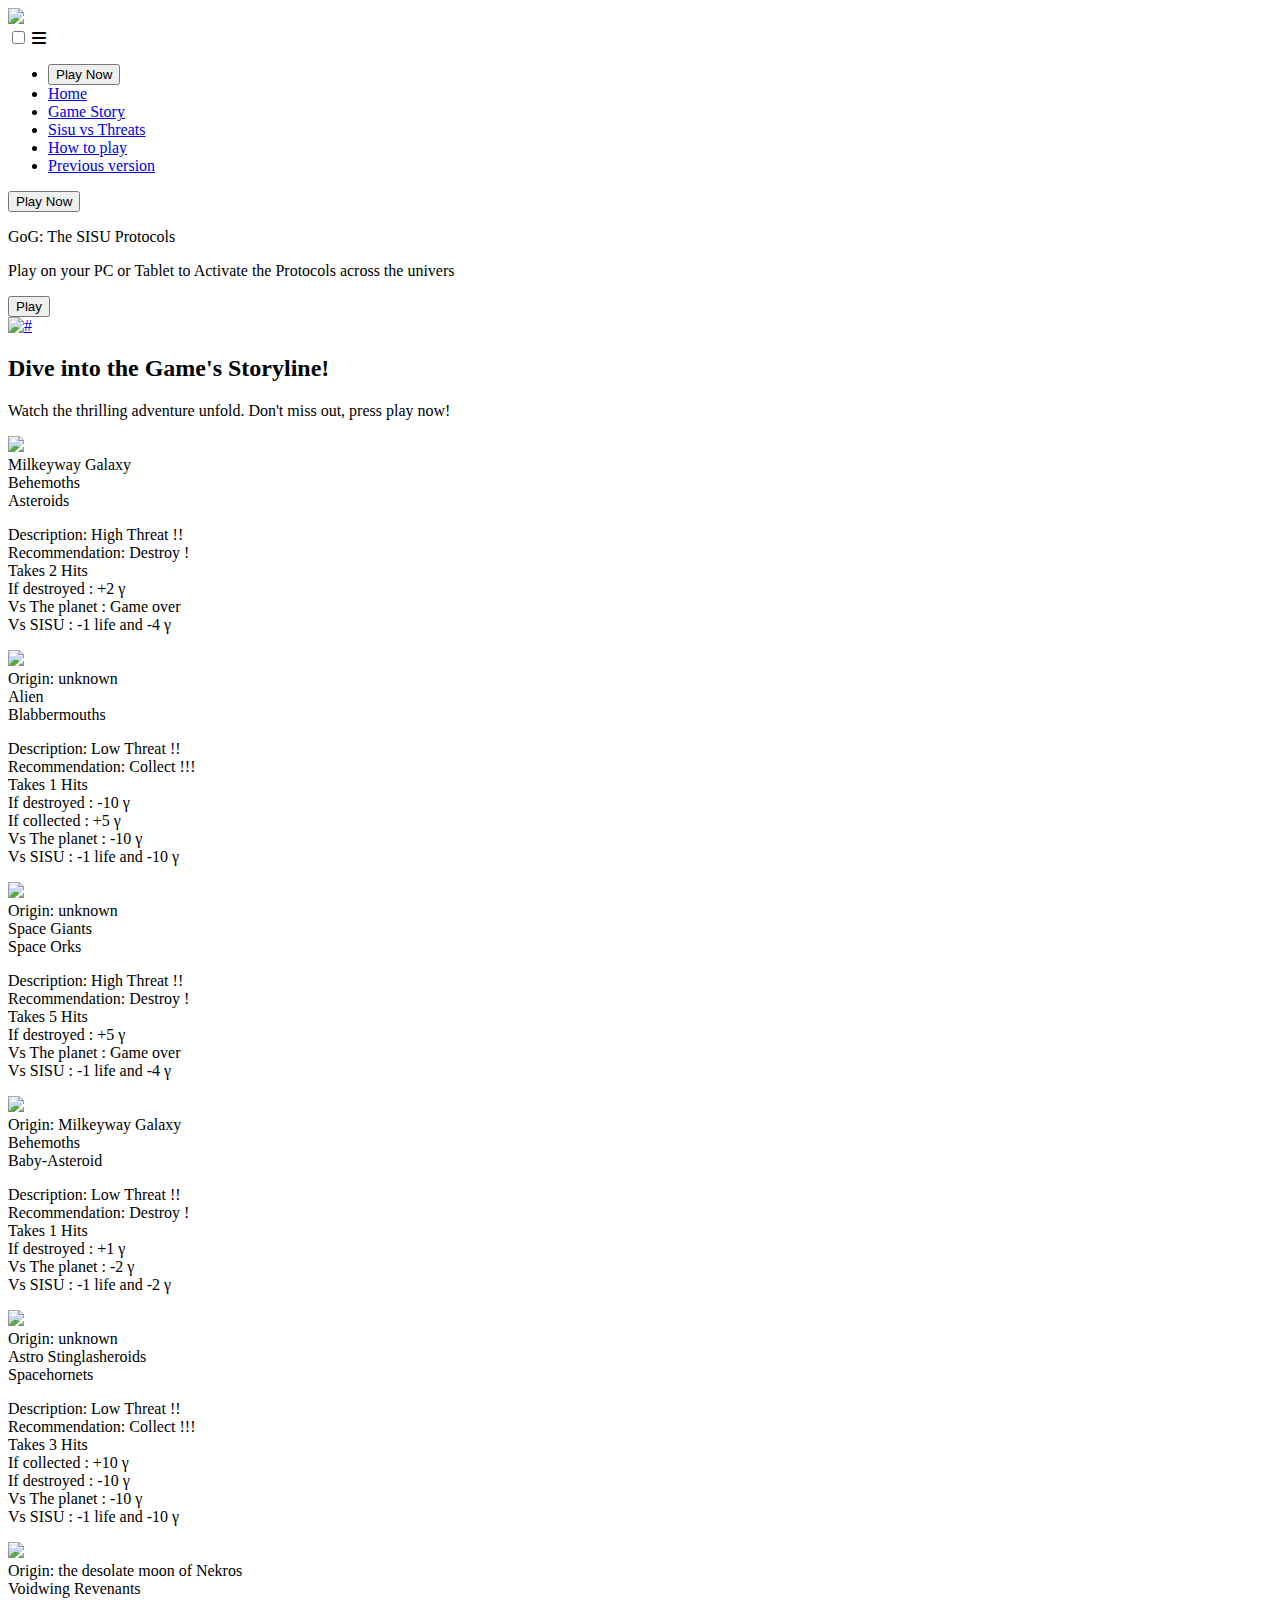
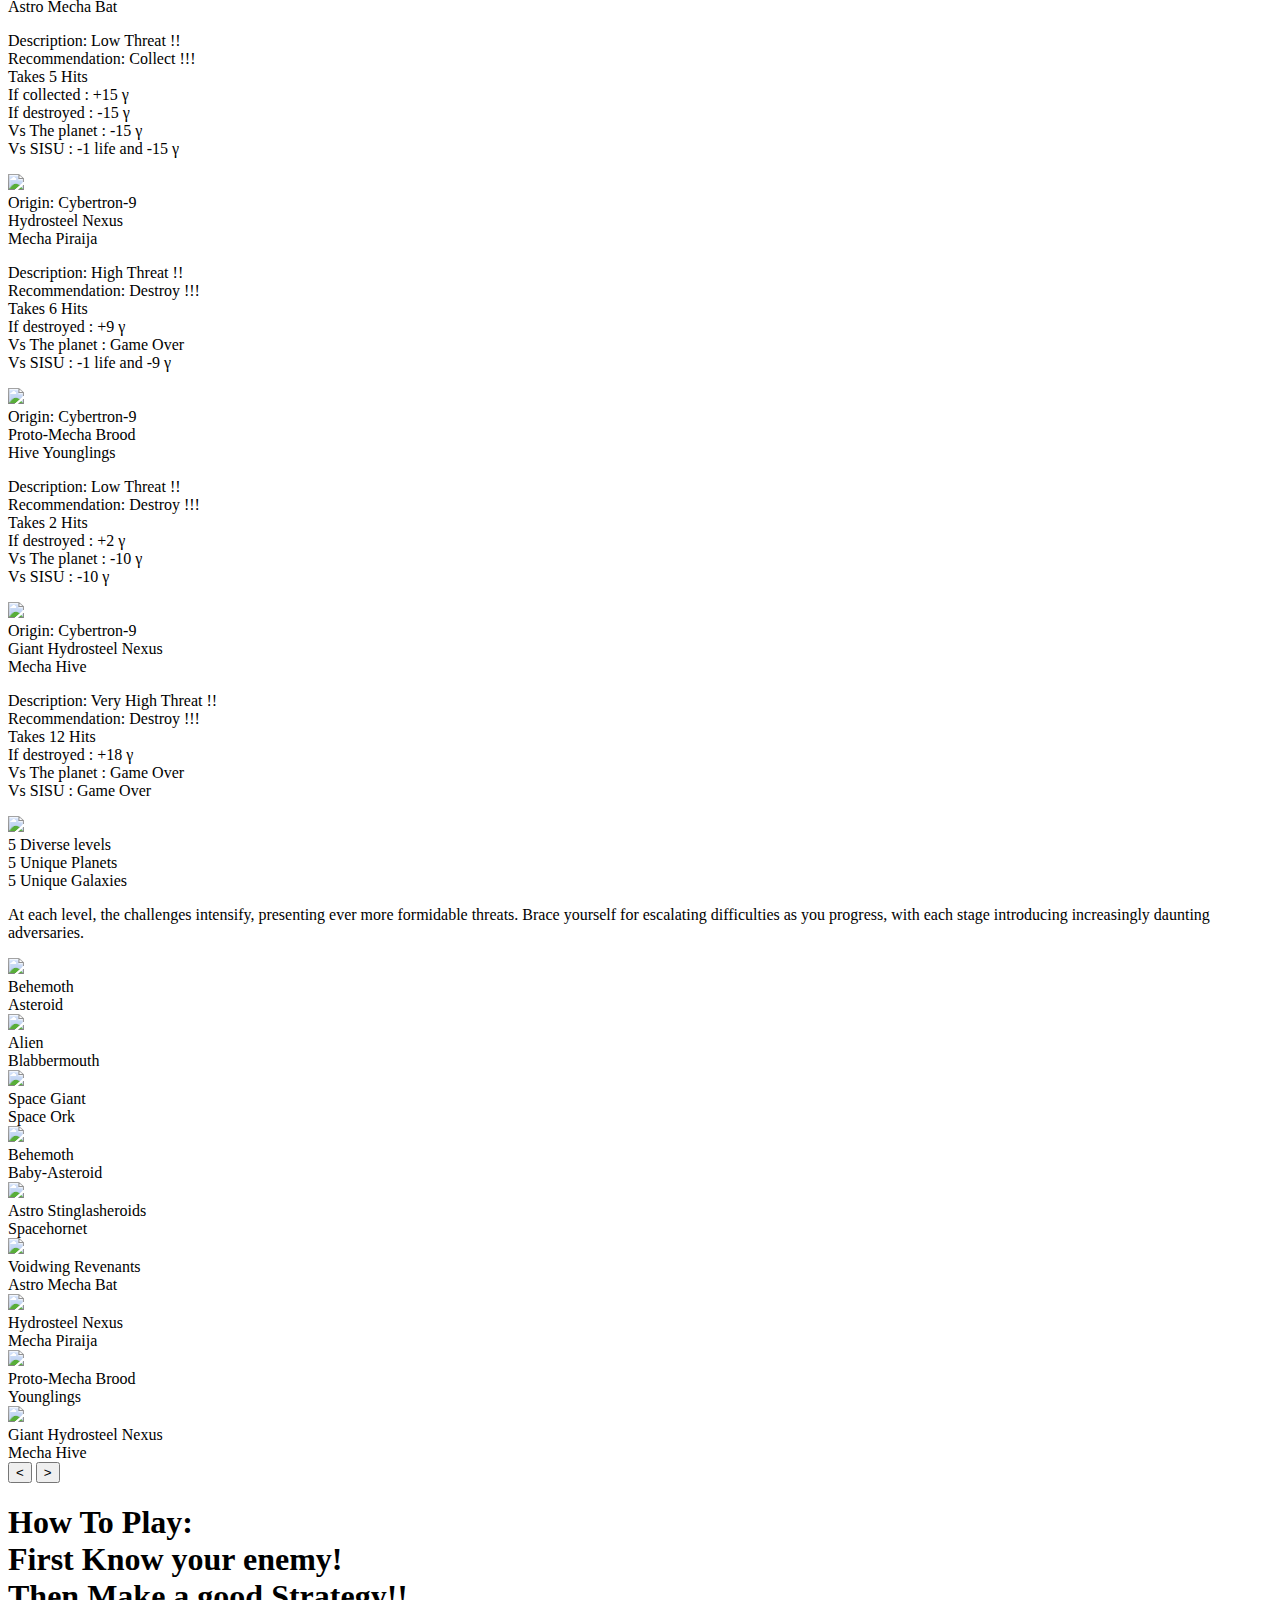
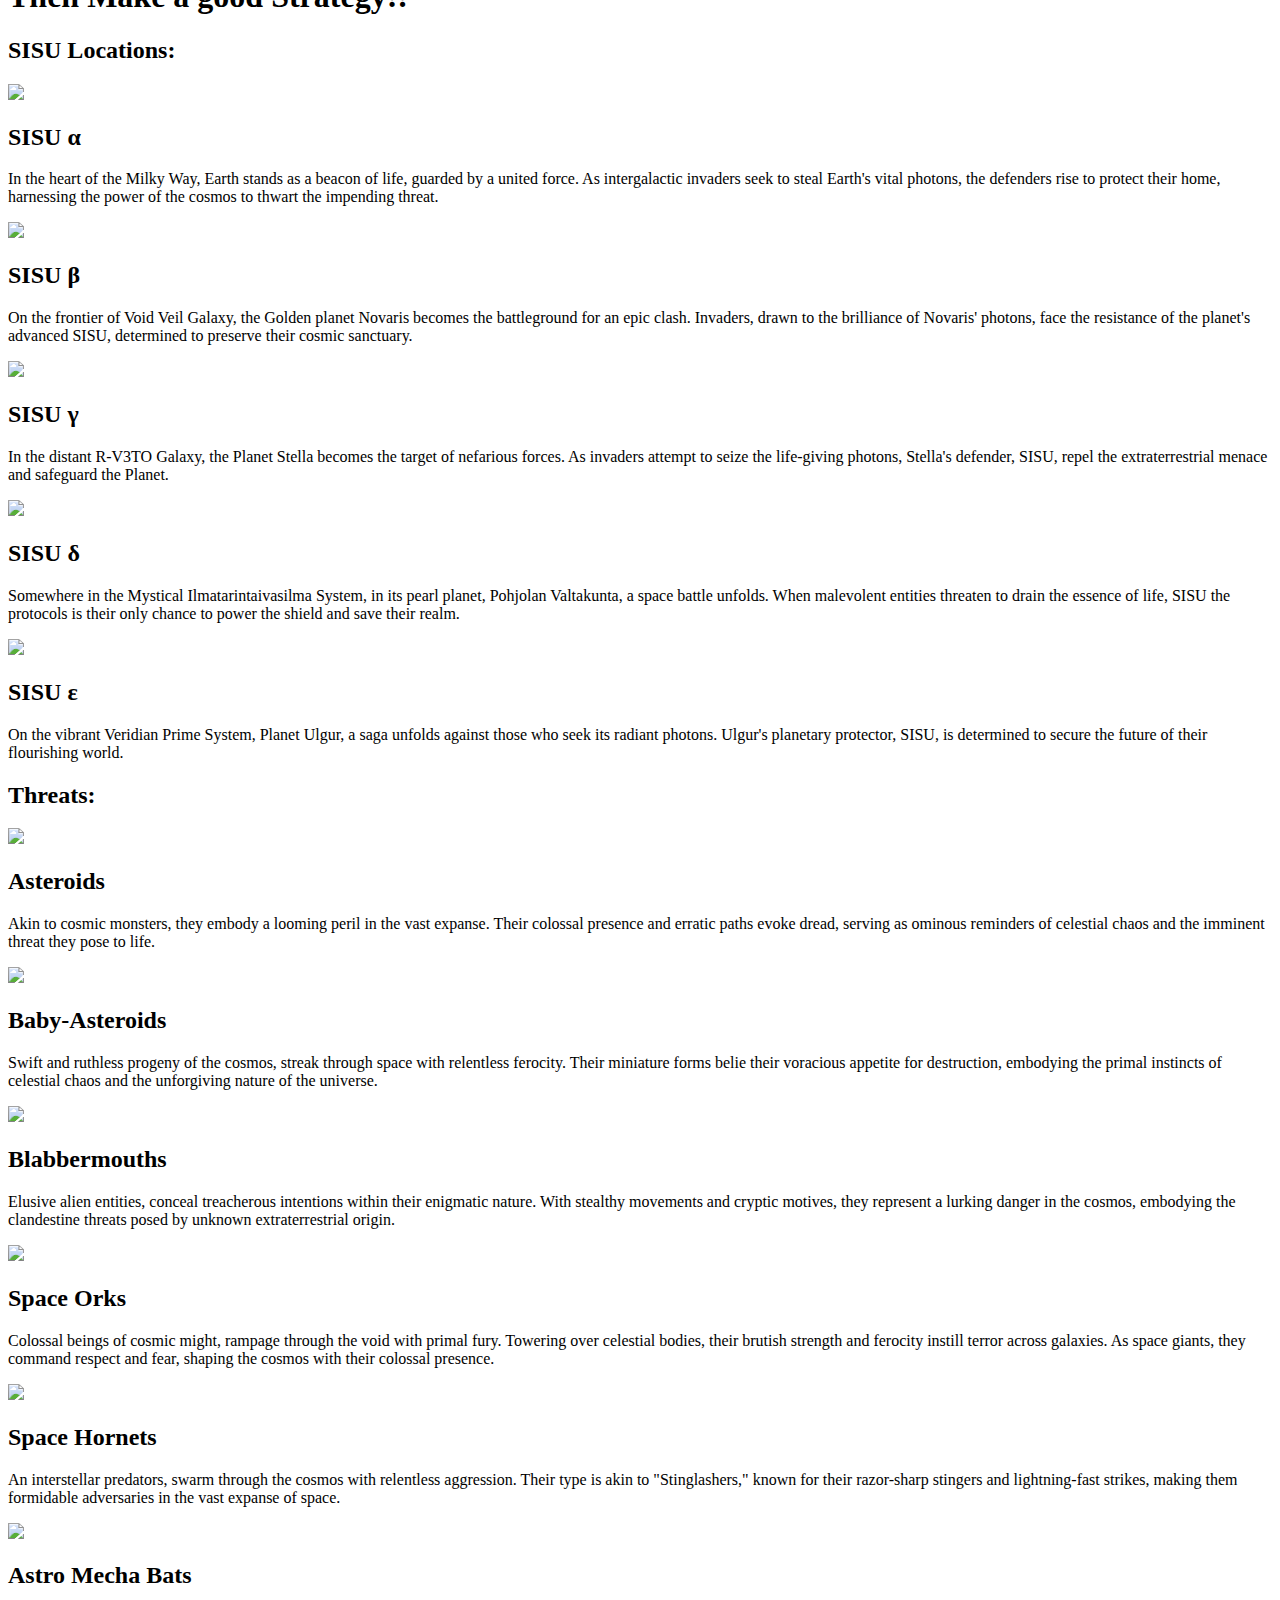
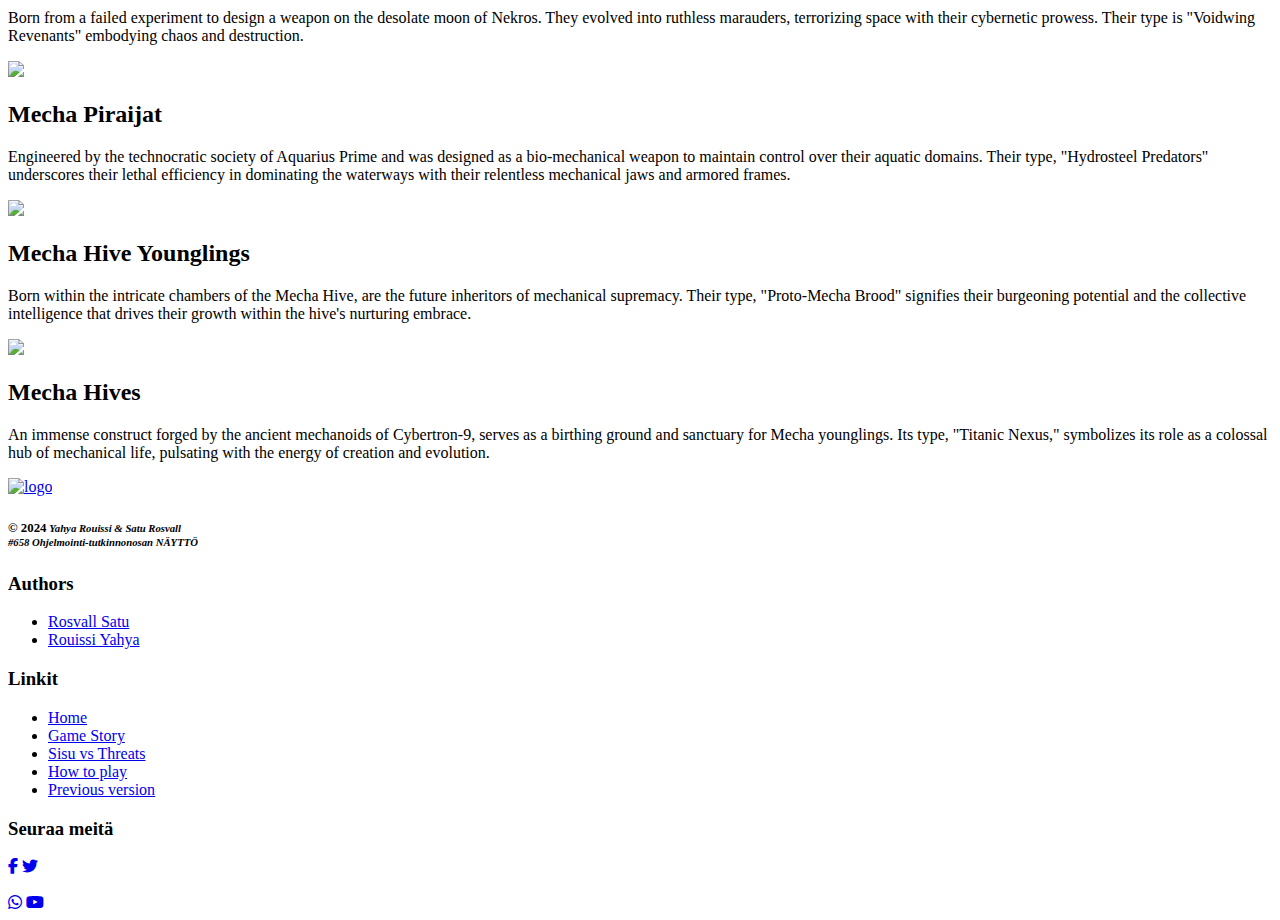
==== commit 6218661c: "typos fixing" ====
--- a/index.html
+++ b/index.html
@@ -81,7 +81,7 @@
           <div class="center video-text">
             <p class="title">GoG: The SISU Protocols</p>
             <p class="sub_des">
-              your PC or Tablet to Activate the Protocols across the univers
+              Play on your PC or Tablet to Activate the Protocols across the univers
             </p>
             <div class="btns">
               <button onclick="goTo('./gog.html')">Play</button>
@@ -446,7 +446,7 @@
           <img src="./assets/img/asteroids-info.jpg" />
           <h2>Asteroids</h2>
           <p>
-            Asteroids, akin to cosmic monsters, embody looming peril in the vast
+            Akin to cosmic monsters, they embody a looming peril in the vast
             expanse. Their colossal presence and erratic paths evoke dread,
             serving as ominous reminders of celestial chaos and the imminent
             threat they pose to life.
@@ -510,7 +510,7 @@
           <h2>Mecha Piraijat</h2>
           <p>
             Engineered by the technocratic society of
-            Aquarius Prime, was designed as a bio-mechanical weapon to maintain
+            Aquarius Prime and was designed as a bio-mechanical weapon to maintain
             control over their aquatic domains. Their type, "Hydrosteel
             Predators" underscores their lethal efficiency in dominating the
             waterways with their relentless mechanical jaws and armored frames.
